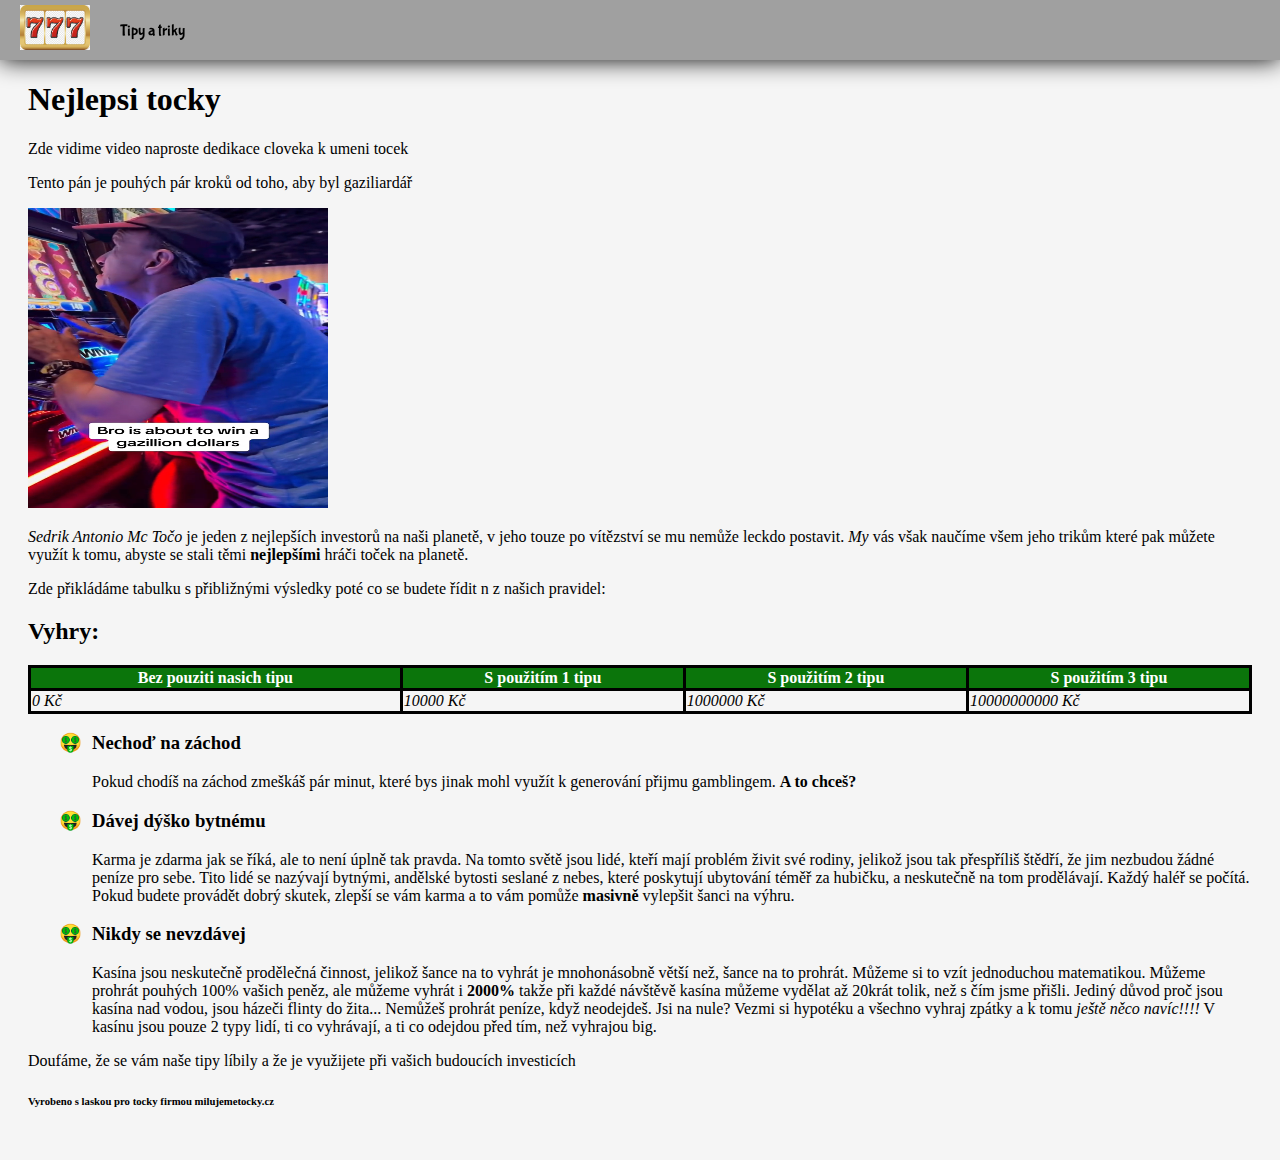
==== winner.html @ 79a74f40 "Init vec" ====
<!DOCTYPE html>
<html>
    <head>
        <title>To nejlepsi z tocek</title>
        <link rel="stylesheet" href="styles.css">
        <link rel="icon" href="images/icon.png" type="image/x-icon">
        <link rel="preconnect" href="https://fonts.googleapis.com">
        <link rel="preconnect" href="https://fonts.gstatic.com" crossorigin>
        <link href="https://fonts.googleapis.com/css2?family=Bubblegum+Sans&display=swap" rel="stylesheet">
    </head>

    <body>
        <nav>
            <a href="page.html"><img src="images/nav_icon.png"></a>
            <a href="winner.html">Tipy a triky</a>
        </nav>
        <h1>Nejlepsi tocky</h1>
        <article>
            <header>
                <p>Zde vidime video naproste dedikace cloveka k umeni tocek</p>
                <p>Tento pán je pouhých pár kroků od toho, aby byl gaziliardář</p>
                <video loop autoplay muted="muted" id="video1">
                    <source src = "videos/winner.mp4" type="video/mp4">
                </video>
            </header>
            <body>
                <p>
                    <i>Sedrik Antonio Mc Točo</i> je jeden z nejlepších investorů na naši planetě,
                    v jeho touze po vítězství se mu nemůže leckdo postavit. <i>My</i> vás však
                    naučíme všem jeho trikům které pak můžete využít k tomu, abyste se stali těmi
                    <strong>nejlepšími</strong> hráči toček na planetě.
                </p>
                <p>Zde přikládáme tabulku s přibližnými výsledky poté co se budete řídit n z našich pravidel:</p>
                <h2>Vyhry:</h2>
                <table>
                    <tr>
                        <th>Bez pouziti nasich tipu</th>
                        <th>S použitím 1 tipu</th>
                        <th>S použitím 2 tipu</th>
                        <th>S použitím 3 tipu</th>
                    </tr>
                    <tr>
                        <td>0 Kč</td>
                        <td>10000 Kč</td>
                        <td>1000000 Kč</td>
                        <td>10000000000 Kč</td>
                    </tr>
                </table>
                <ul>
                    <li>
                        <h3>Nechoď na záchod</h3>
                        <p>
                            Pokud chodíš na záchod zmeškáš pár minut, které bys jinak mohl využít
                            k generování přijmu gamblingem. <strong>A to chceš?</strong>
                        </p>
                    </li>
                    <li>
                        <h3>Dávej dýško bytnému</h3>
                        <p>
                            Karma je zdarma jak se říká, ale to není úplně tak pravda. Na tomto světě jsou lidé,
                            kteří mají problém živit své rodiny, jelikož jsou tak přespříliš štědří, že jim nezbudou
                            žádné peníze pro sebe. Tito lidé se nazývají bytnými, andělské bytosti seslané z nebes, které
                            poskytují ubytování téměř za hubičku, a neskutečně na tom prodělávají. Každý haléř se počítá.
                            Pokud budete provádět dobrý skutek, zlepší se vám karma a to vám pomůže
                            <strong>masivně</strong> vylepšit šanci na výhru.
                        </p>
                    </li>
                    <li>
                        <h3>Nikdy se nevzdávej</h3>
                        <p>
                            Kasína jsou neskutečně prodělečná činnost, jelikož šance na to vyhrát je mnohonásobně
                            větší než, šance na to prohrát. Můžeme si to vzít jednoduchou matematikou. Můžeme prohrát
                            pouhých 100% vašich peněz, ale můžeme vyhrát i <strong>2000%</strong> takže při každé návštěvě
                            kasína můžeme vydělat až 20krát tolik, než s čím jsme přišli. Jediný důvod proč jsou kasína
                            nad vodou, jsou házeči flinty do žita... Nemůžeš prohrát peníze, když neodejdeš. Jsi na nule? 
                            Vezmi si hypotéku a všechno vyhraj zpátky a k tomu <i>ještě něco navíc!!!!</i> V kasínu jsou
                            pouze 2 typy lidí, ti co vyhrávají, a ti co odejdou před tím, než vyhrajou big.
                        </p>
                    </li>
                </ul>
                <p>Doufáme, že se vám naše tipy líbily a že je využijete při vašich budoucích investicích</p>
            </body>
            <footer>
                <h6>Vyrobeno s laskou pro tocky firmou milujemetocky.cz</h6>
            </footer>
        </article>
    </body>
</html>
---- styles.css ----
body {
    margin-top: 40px;
    padding: 20px;
    background-color: whitesmoke;
}

nav {
    background: rgb(160, 160, 160);
    position: fixed;
    top: 0;
    left: 0;
    right: 0;
    height: 60px;
    display: flex;
    align-items: center;
    box-shadow: 0 0 25px 0 black;
    font-family: "Bubblegum Sans";
}

table, th, td {
    border: 3px solid;
}

th {
    background-color: rgb(11, 117, 11);
}

tr {
    background-color: whitesmoke;
}

tr th {
    border-color: black;
    color: white;
}

tr td {
    font-style: italic;
}

table {
    border-collapse: collapse;
    width: 100%;
}

nav img {
    height: 45px;
    margin-left: 10px;
}

nav * {
    display: inline;
    margin: 10px;
    color: black;
    text-decoration: none;
}

ul {
    padding-left: 2rem;
    list-style-type: none;
}

ul li {
    background-image: url("images/money_emoji.png");
    background-size: 1.3rem;
    background-repeat: no-repeat;
    background-position: 0 0;
    padding-left: 2rem;
}

.main-image {
    height: 300px;
    width: 300px;
}
video {
    object-fit: fill;
    height: 300px;
    width: 300px;
}
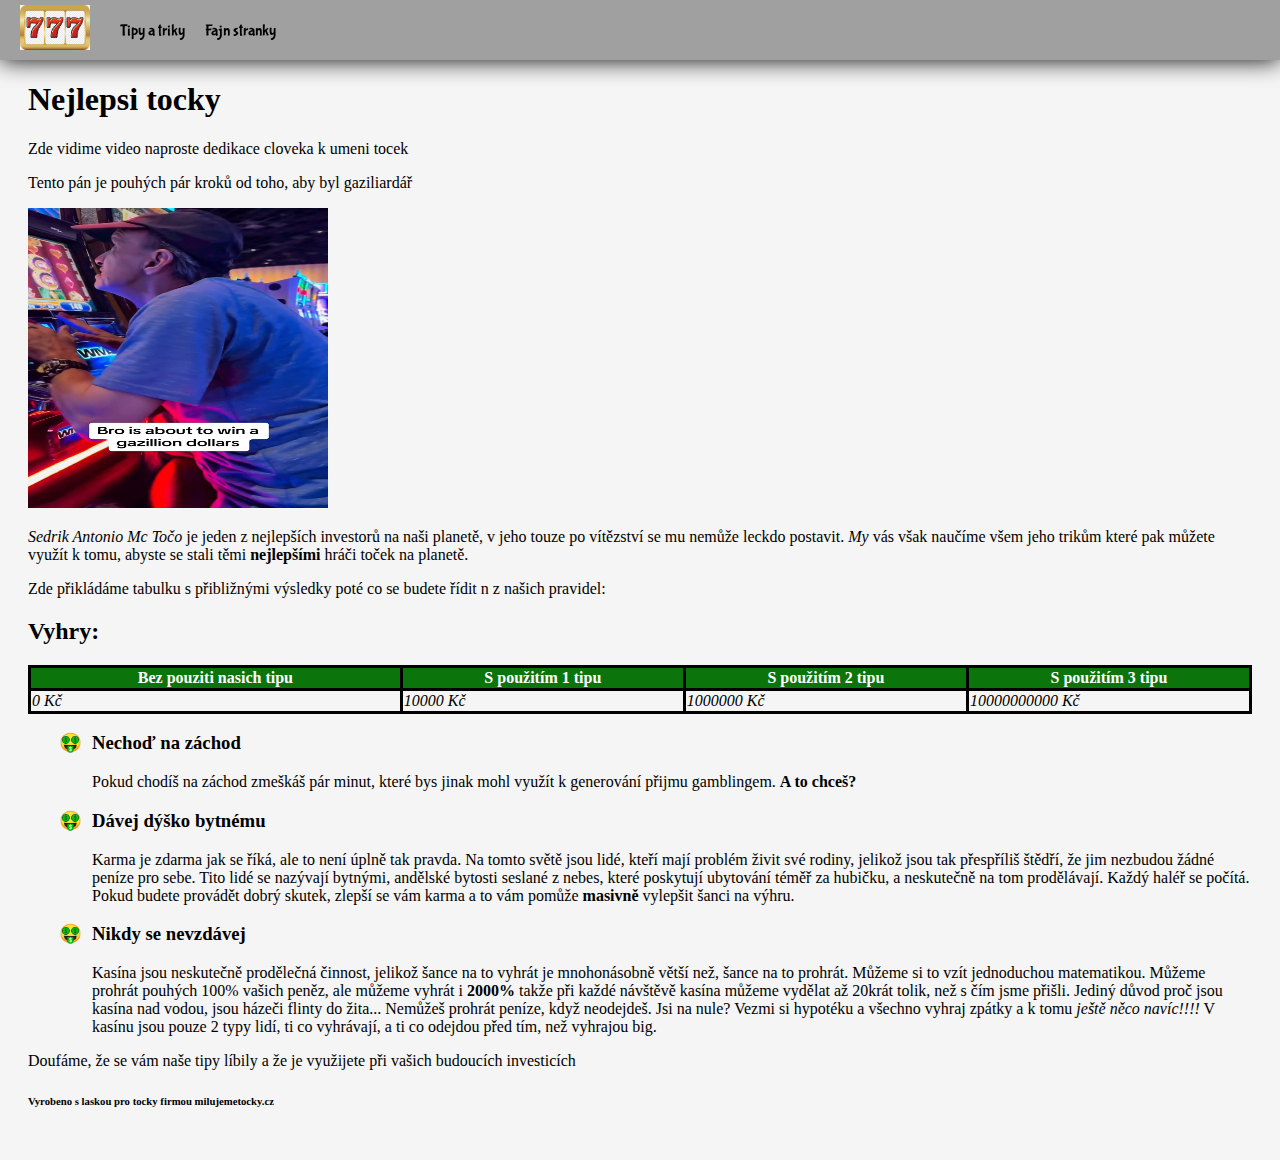
==== commit fa89031f: "Add third page" ====
--- a/winner.html
+++ b/winner.html
@@ -11,8 +11,9 @@
 
     <body>
         <nav>
-            <a href="page.html"><img src="images/nav_icon.png"></a>
+            <a href="index.html"><img src="images/nav_icon.png"></a>
             <a href="winner.html">Tipy a triky</a>
+            <a href="sites.html">Fajn stranky</a>
         </nav>
         <h1>Nejlepsi tocky</h1>
         <article>
--- a/styles.css
+++ b/styles.css
@@ -72,9 +72,35 @@
     height: 300px;
     width: 300px;
 }
+
+.site-image {
+    width: 250px;
+    height: 130px;
+    display: block;
+    margin-left: auto;
+    margin-right: auto;
+}
+
 video {
     object-fit: fill;
     height: 300px;
     width: 300px;
 }
+
+.sites-grid {
+    border: 2px solid;
+    display: grid;
+    grid-template-columns: auto auto;
+    background-color: rgb(214, 169, 19);
+    padding: 10px;
+}
+
+.sites-grid-item {
+    display: flex;
+    border: 1px solid;
+    background-color: rgba(255, 222, 77, 0.692);
+    padding: 5px;
+    align-items: center;
+    justify-content: center;
+}
   